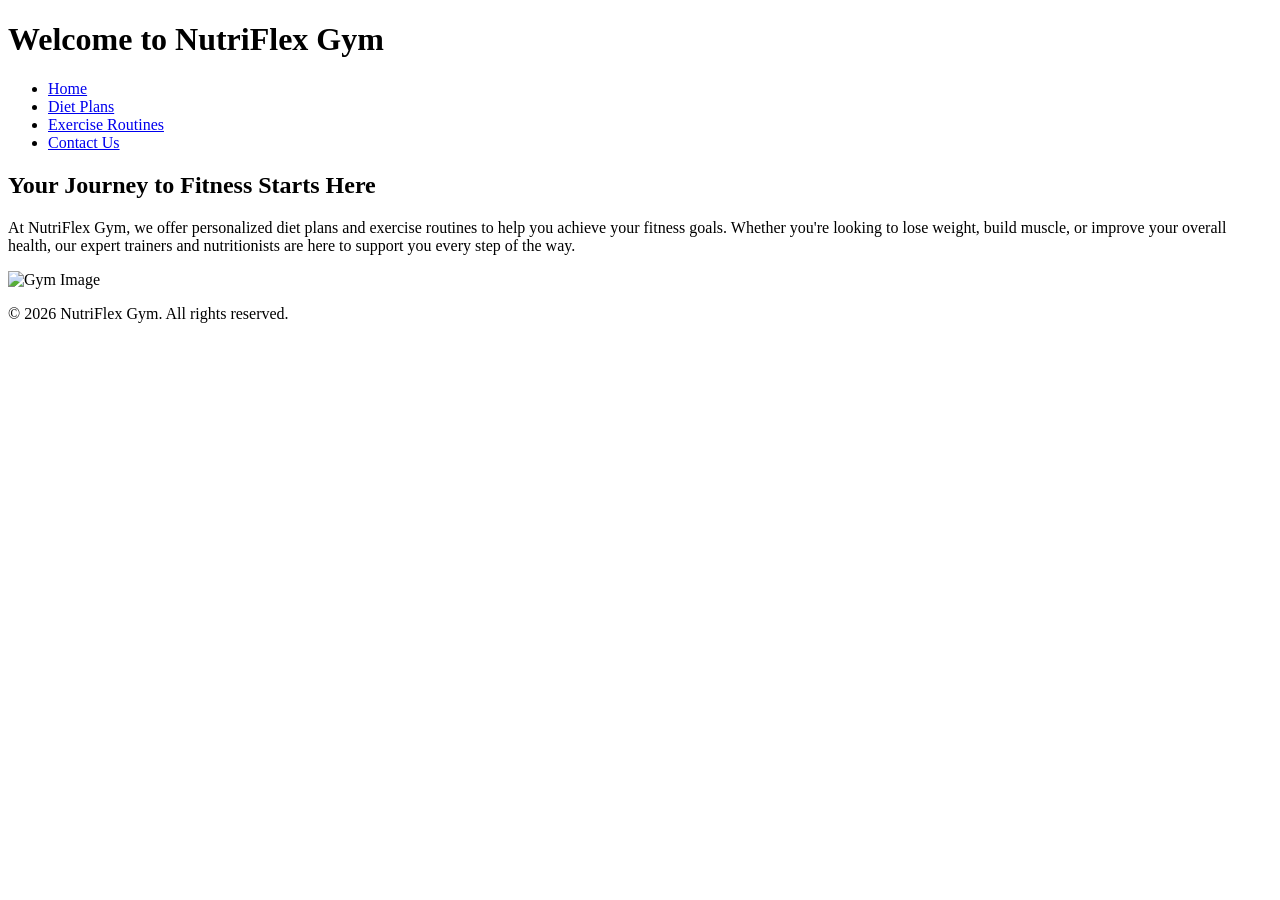
==== index.html @ 012801e8 "Add files via upload" ====
<!DOCTYPE html>
<html lang="en">
<head>
    <meta charset="UTF-8">
    <meta name="viewport" content="width=device-width, initial-scale=1.0">
    <title>NutriFlex Gym</title>
</head>
<body>

    <header>
        <h1>Welcome to NutriFlex Gym</h1>
        <nav>
            <ul>
                <li><a href="index.html">Home</a></li>
                <li><a href="diet.html">Diet Plans</a></li>
                <li><a href="exercise.html">Exercise Routines</a></li>
                <li><a href="contact.html">Contact Us</a></li>
            </ul>
        </nav>
    </header>

    <main>
        <h2>Your Journey to Fitness Starts Here</h2>
        <p>At NutriFlex Gym, we offer personalized diet plans and exercise routines to help you achieve your fitness goals. Whether you're looking to lose weight, build muscle, or improve your overall health, our expert trainers and nutritionists are here to support you every step of the way.</p>
        <img src="https://encrypted-tbn0.gstatic.com/images?q=tbn:ANd9GcSkleOIFRTxrfeS84D-870RfVy1hNLzV2gl-w&s" alt="Gym Image" height="400px">
    </main>

    <footer>
        <p>&copy; 2026 NutriFlex Gym. All rights reserved.</p>
    </footer>

</body>
</html>
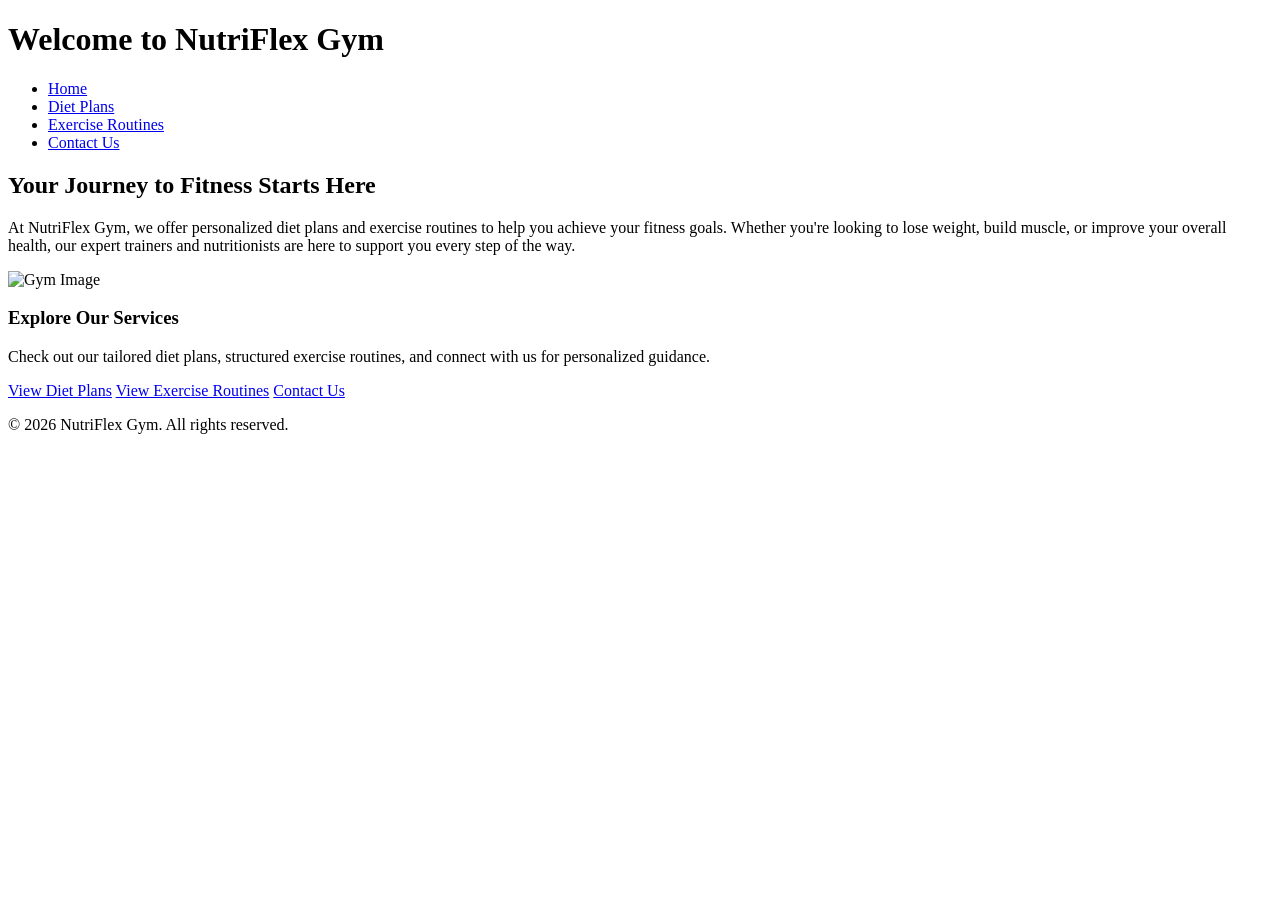
==== commit 5f99b722: "Enhance index.html with service exploration section Added a section for exploring services with link" ====
--- a/index.html
+++ b/index.html
@@ -1,33 +1,43 @@
 <!DOCTYPE html>
 <html lang="en">
 <head>
-    <meta charset="UTF-8">
-    <meta name="viewport" content="width=device-width, initial-scale=1.0">
-    <title>NutriFlex Gym</title>
+  <meta charset="UTF-8">
+  <meta name="viewport" content="width=device-width, initial-scale=1.0">
+  <title>NutriFlex Gym</title>
+  <link rel="stylesheet" href="style.css">
 </head>
 <body>
 
-    <header>
-        <h1>Welcome to NutriFlex Gym</h1>
-        <nav>
-            <ul>
-                <li><a href="index.html">Home</a></li>
-                <li><a href="diet.html">Diet Plans</a></li>
-                <li><a href="exercise.html">Exercise Routines</a></li>
-                <li><a href="contact.html">Contact Us</a></li>
-            </ul>
-        </nav>
-    </header>
+  <header>
+    <h1>Welcome to NutriFlex Gym</h1>
+    <nav>
+      <ul>
+        <li><a href="index.html">Home</a></li>
+        <li><a href="diet.html">Diet Plans</a></li>
+        <li><a href="exercise.html">Exercise Routines</a></li>
+        <li><a href="contact.html">Contact Us</a></li>
+      </ul>
+    </nav>
+  </header>
 
-    <main>
-        <h2>Your Journey to Fitness Starts Here</h2>
-        <p>At NutriFlex Gym, we offer personalized diet plans and exercise routines to help you achieve your fitness goals. Whether you're looking to lose weight, build muscle, or improve your overall health, our expert trainers and nutritionists are here to support you every step of the way.</p>
-        <img src="https://encrypted-tbn0.gstatic.com/images?q=tbn:ANd9GcSkleOIFRTxrfeS84D-870RfVy1hNLzV2gl-w&s" alt="Gym Image" height="400px">
-    </main>
+  <main>
+    <h2>Your Journey to Fitness Starts Here</h2>
+    <p>At NutriFlex Gym, we offer personalized diet plans and exercise routines to help you achieve your fitness goals. Whether you're looking to lose weight, build muscle, or improve your overall health, our expert trainers and nutritionists are here to support you every step of the way.</p>
+    
+    <img src="https://encrypted-tbn0.gstatic.com/images?q=tbn:ANd9GcSkleOIFRTxrfeS84D-870RfVy1hNLzV2gl-w&s" alt="Gym Image" height="400px">
 
-    <footer>
-        <p>&copy; 2026 NutriFlex Gym. All rights reserved.</p>
-    </footer>
+    <div class="section-card">
+      <h3>Explore Our Services</h3>
+      <p>Check out our tailored diet plans, structured exercise routines, and connect with us for personalized guidance.</p>
+      <a href="diet.html" class="btn">View Diet Plans</a>
+      <a href="exercise.html" class="btn">View Exercise Routines</a>
+      <a href="contact.html" class="btn">Contact Us</a>
+    </div>
+  </main>
+
+  <footer>
+    <p>&copy; 2026 NutriFlex Gym. All rights reserved.</p>
+  </footer>
 
 </body>
-</html>+</html>
